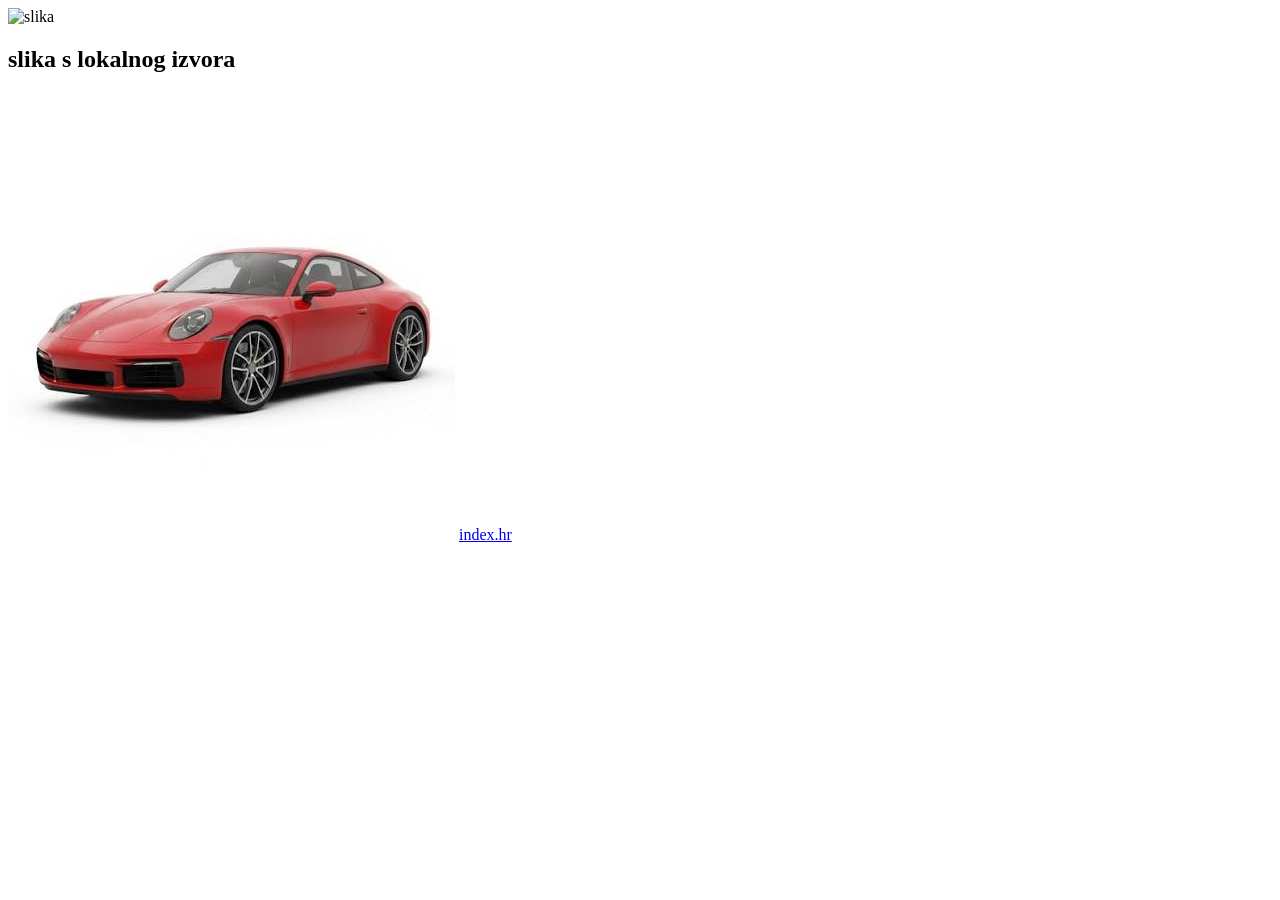
==== index.html @ a1d523ae "linkovi" ====
<!doctype html>
<html lang="en">
  <head>
    <meta charset="UTF-8" />
    <meta name="viewport" content="width=device-width, initial-scale=1.0" />
    <title>Document</title>
  </head>
  <body>
    <img
      src="https://automobile.hr/_next/image?url=%2Fpopular-categories-images%2Fprvi-automobil.jpeg&w=1920&q=75"
      alt="slika"
      width="200"
    />
    <h2>slika s lokalnog izvora</h2>
    <img src="./slike/slika.jpg" alt="awd" />
    <a
      href="https://www.google.com/goto?url=CAESTQHrOzAVCvgEt1zNplLj29FSNZMrmv7mh_n8CLSUz1cC84gC_o2LRagDrU9Wwb9V2zaTpkDB_bnOZsQnDUozg5-zPtgj8jlTQr627JWw"
      target="_blank"
      >index.hr</a
    >
  </body>
</html>
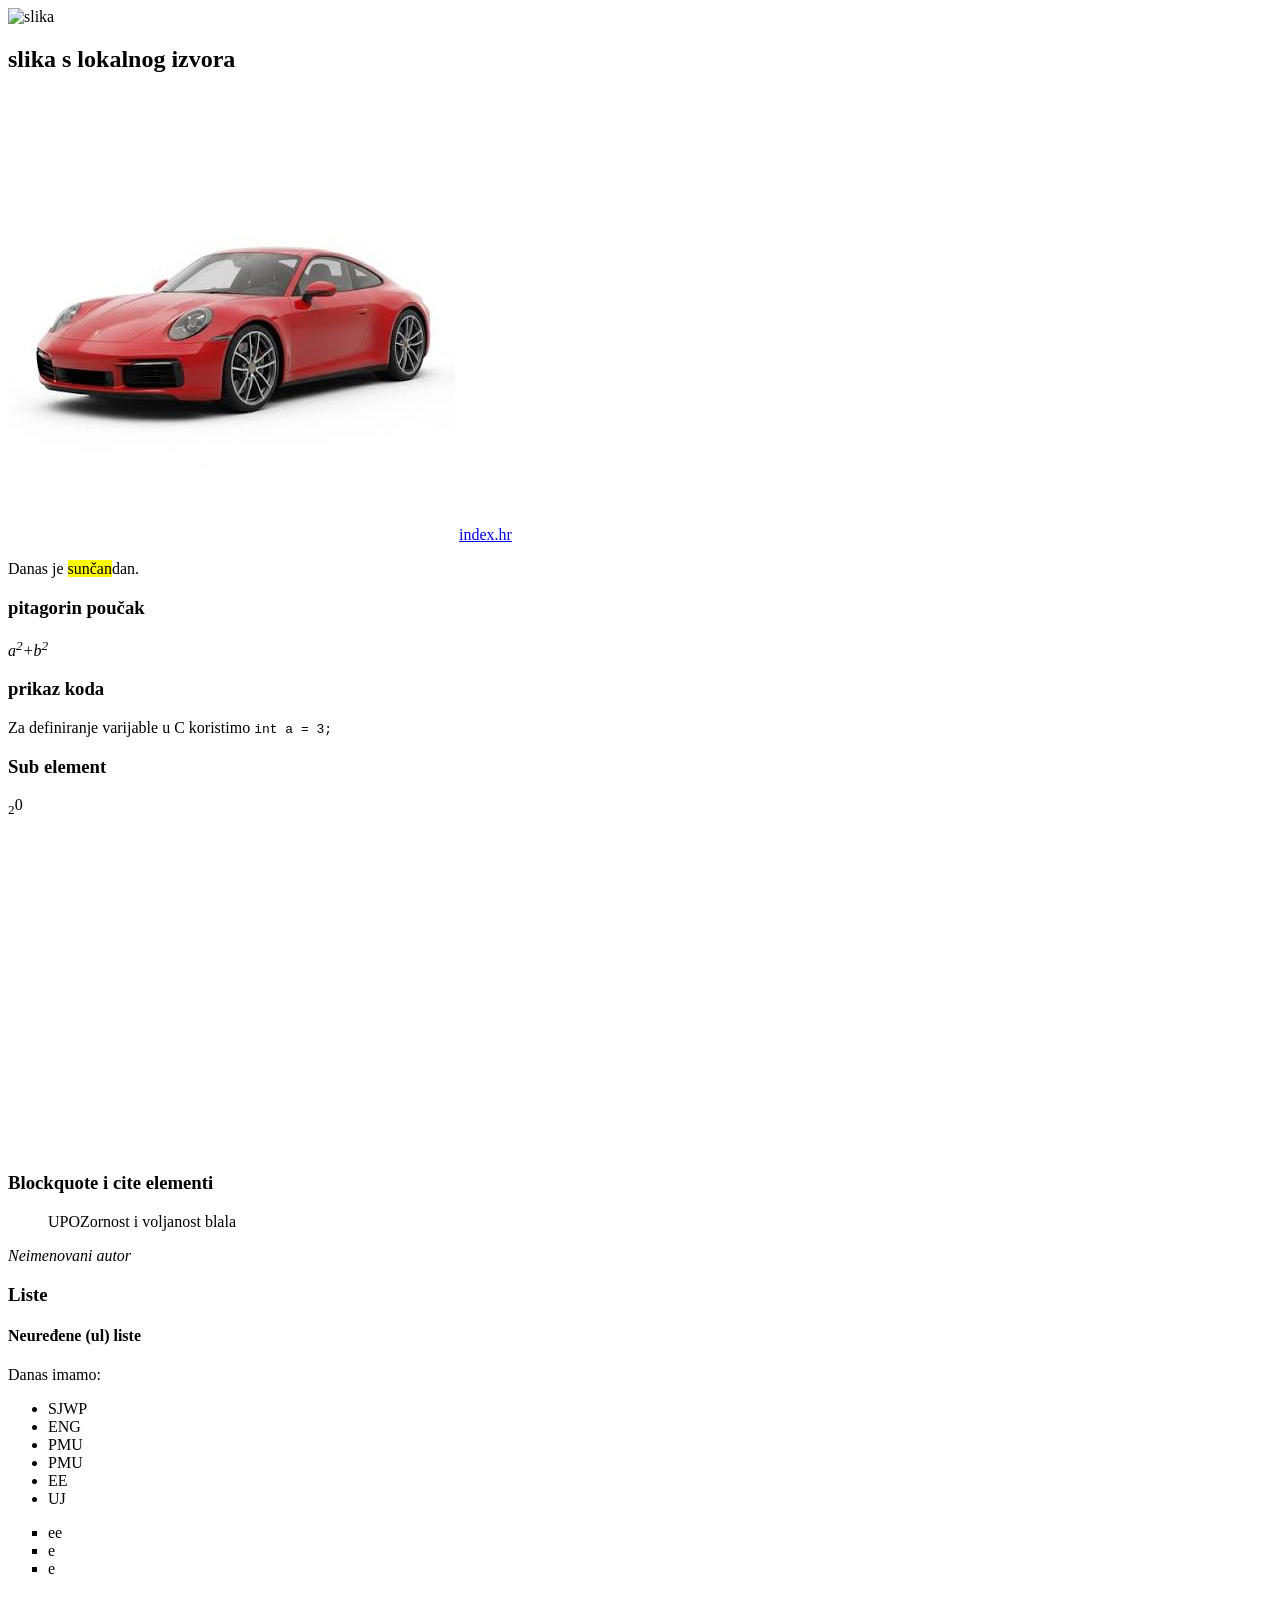
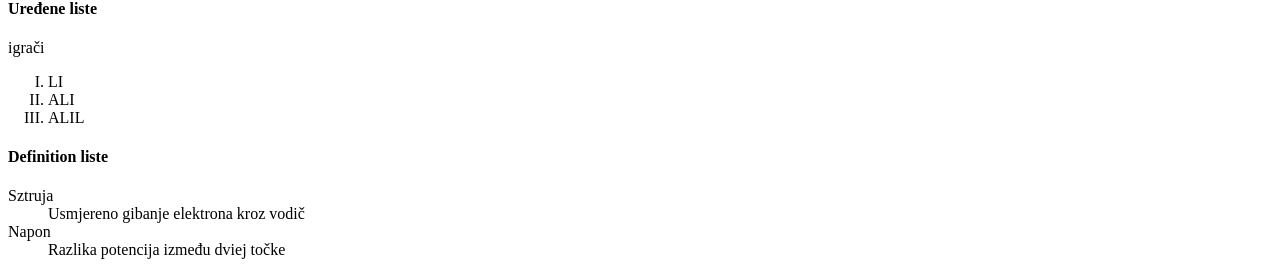
==== commit b981a779: "aaa aaas" ====
--- a/index.html
+++ b/index.html
@@ -1,22 +1,68 @@
 <!doctype html>
 <html lang="en">
-  <head>
-    <meta charset="UTF-8" />
-    <meta name="viewport" content="width=device-width, initial-scale=1.0" />
-    <title>Document</title>
-  </head>
-  <body>
-    <img
-      src="https://automobile.hr/_next/image?url=%2Fpopular-categories-images%2Fprvi-automobil.jpeg&w=1920&q=75"
-      alt="slika"
-      width="200"
-    />
-    <h2>slika s lokalnog izvora</h2>
-    <img src="./slike/slika.jpg" alt="awd" />
-    <a
-      href="https://www.google.com/goto?url=CAESTQHrOzAVCvgEt1zNplLj29FSNZMrmv7mh_n8CLSUz1cC84gC_o2LRagDrU9Wwb9V2zaTpkDB_bnOZsQnDUozg5-zPtgj8jlTQr627JWw"
-      target="_blank"
-      >index.hr</a
-    >
-  </body>
-</html>
+
+<head>
+  <meta charset="UTF-8" />
+  <meta name="viewport" content="width=device-width, initial-scale=1.0" />
+  <title>Document</title>
+</head>
+
+<body>
+  <img src="https://automobile.hr/_next/image?url=%2Fpopular-categories-images%2Fprvi-automobil.jpeg&w=1920&q=75"
+    alt="slika" width="200" />
+  <h2>slika s lokalnog izvora</h2>
+  <img src="./slike/slika.jpg" alt="awd" />
+  <a href="https://www.google.com/goto?url=CAESTQHrOzAVCvgEt1zNplLj29FSNZMrmv7mh_n8CLSUz1cC84gC_o2LRagDrU9Wwb9V2zaTpkDB_bnOZsQnDUozg5-zPtgj8jlTQr627JWw"
+    target="_blank">index.hr</a>
+  <!--Mark tag-->
+  <p>Danas je <mark>sunčan</mark>dan.</p>
+  <h3>pitagorin poučak</h3>
+  <p><var>a<sup>2</sup>+b<sup>2</sup></var></p>
+  <h3>prikaz koda</h3>
+  <p>Za definiranje varijable u C koristimo <code>int a = 3;</code></p>
+
+  <h3>Sub element</h3>
+  <p><sub>2</sub>0</p>
+  <iframe width="560" height="315" src="https://www.youtube.com/embed/jT5FTI5PSeo?si=_ZqNCftrBSuby964"
+    title="YouTube video player" frameborder="0"
+    allow="accelerometer; autoplay; clipboard-write; encrypted-media; gyroscope; picture-in-picture; web-share"
+    referrerpolicy="strict-origin-when-cross-origin" allowfullscreen></iframe>
+  <h3> Blockquote i cite elementi</h3>
+  <blockquote>
+    <p>UPOZornost i voljanost blala</p>
+  </blockquote>
+  <cite>Neimenovani autor</cite>
+  <h3>Liste</h3>
+  <h4>Neuređene (ul) liste</h4>
+  <p>Danas imamo:</p>
+  <ul>
+    <li>SJWP</li>
+    <li>ENG</li>
+    <li>PMU</li>
+    <li>PMU</li>
+    <li>EE</li>
+    <li>UJ</li>
+  </ul>
+  <ul type="square">
+    <li>ee</li>
+    <li>e</li>
+    <li>e</li>
+  </ul>
+</body>
+<h4>Uređene liste</h4>
+<p>igrači</p>
+<ol type="I">
+  <li>LI</li>
+  <li>ALI</li>
+  <li>ALIL</li>
+
+</ol>
+<h4>Definition liste</h4>
+<dl>
+  <dt>Sztruja</dt>
+  <dd>Usmjereno gibanje elektrona kroz vodič</dd>
+  <dt>Napon</dt>
+  <dd>Razlika potencija između dviej točke</dd>
+</dl>
+
+</html>
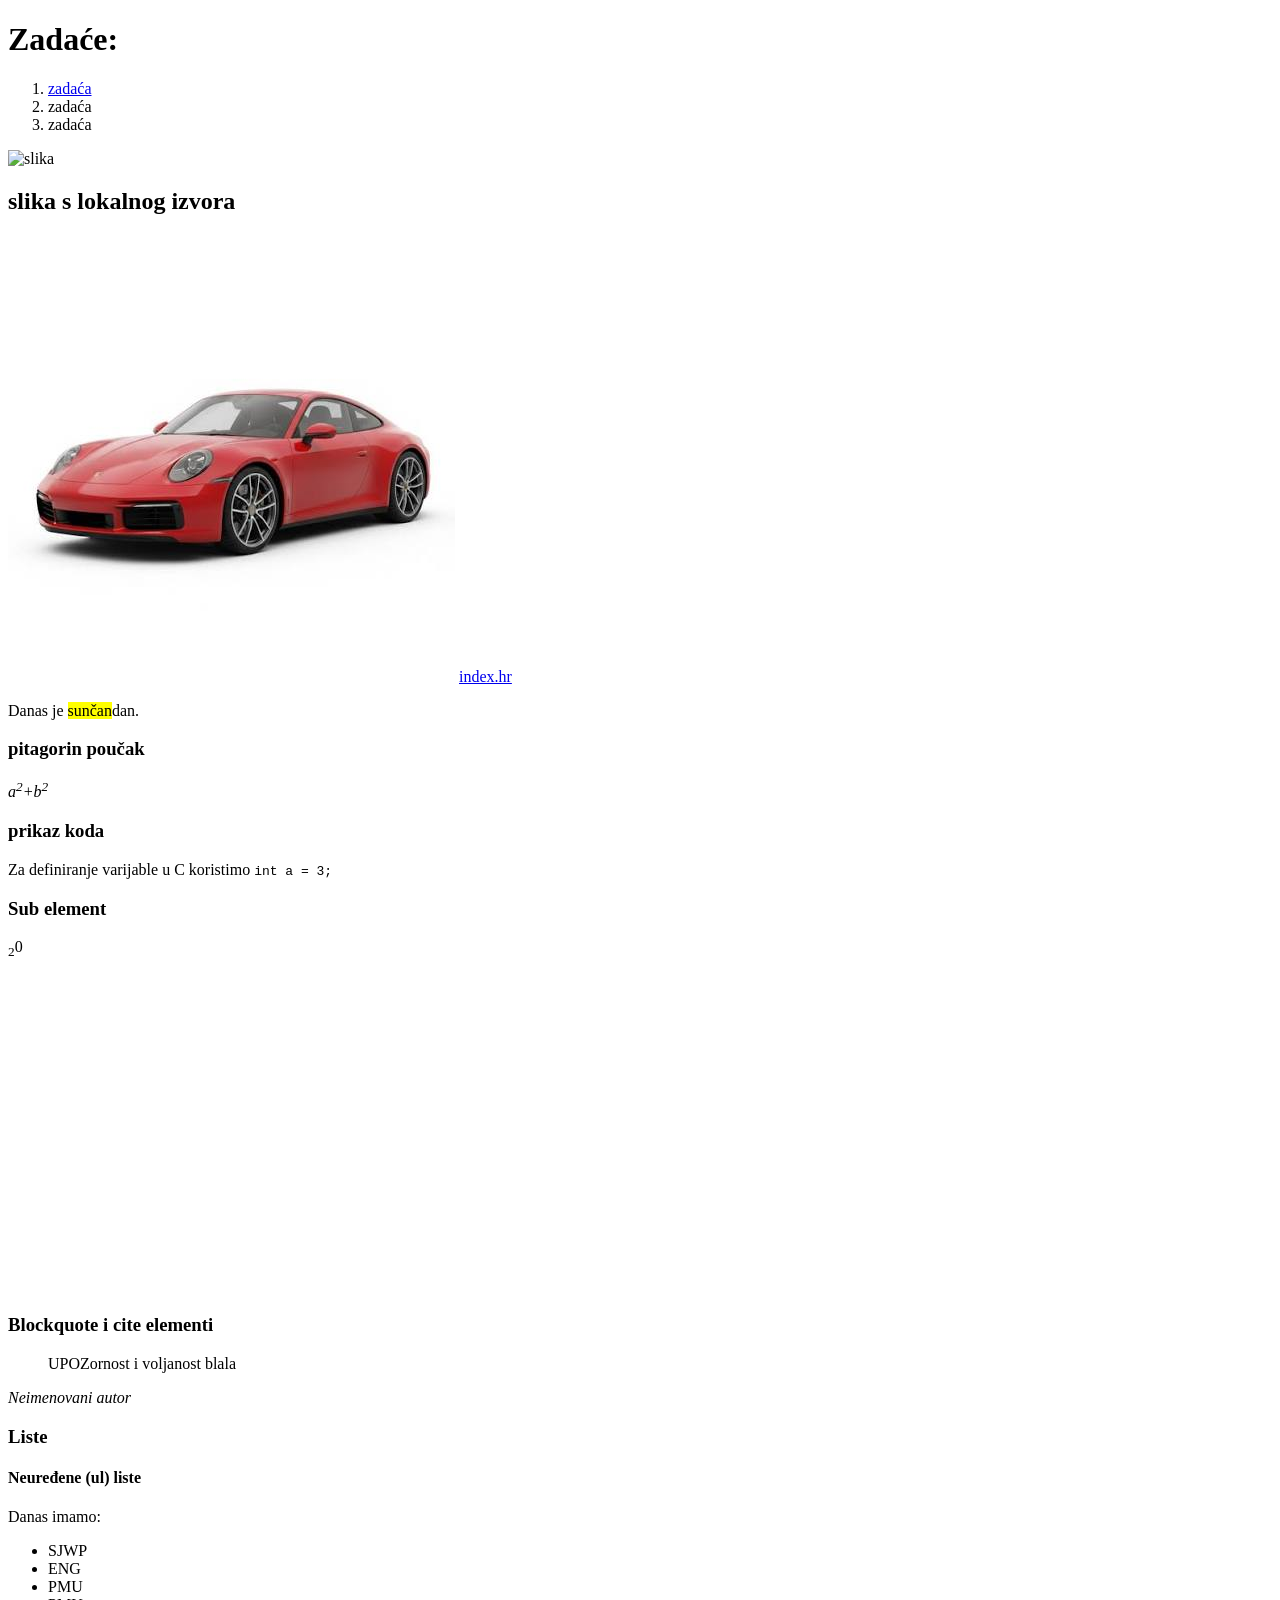
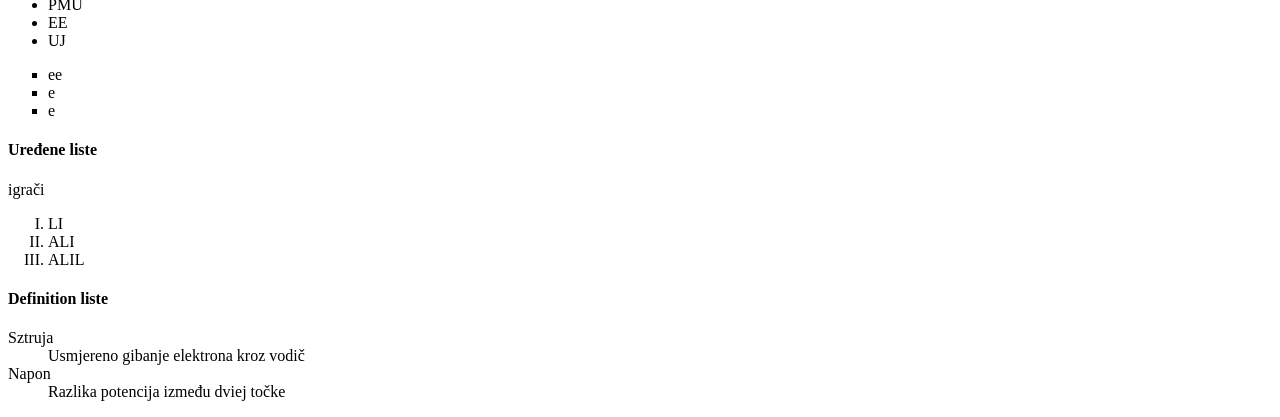
==== commit 6c11b06b: "in" ====
--- a/index.html
+++ b/index.html
@@ -8,6 +8,14 @@
 </head>
 
 <body>
+  <h1>Zadaće:</h1>
+  <ol>
+    <li><a href="./Zadace/zadaca1.html">zadaća</a> </li>
+    <li>zadaća</li>
+    <li>zadaća</li>
+  </ol>
+
+
   <img src="https://automobile.hr/_next/image?url=%2Fpopular-categories-images%2Fprvi-automobil.jpeg&w=1920&q=75"
     alt="slika" width="200" />
   <h2>slika s lokalnog izvora</h2>
